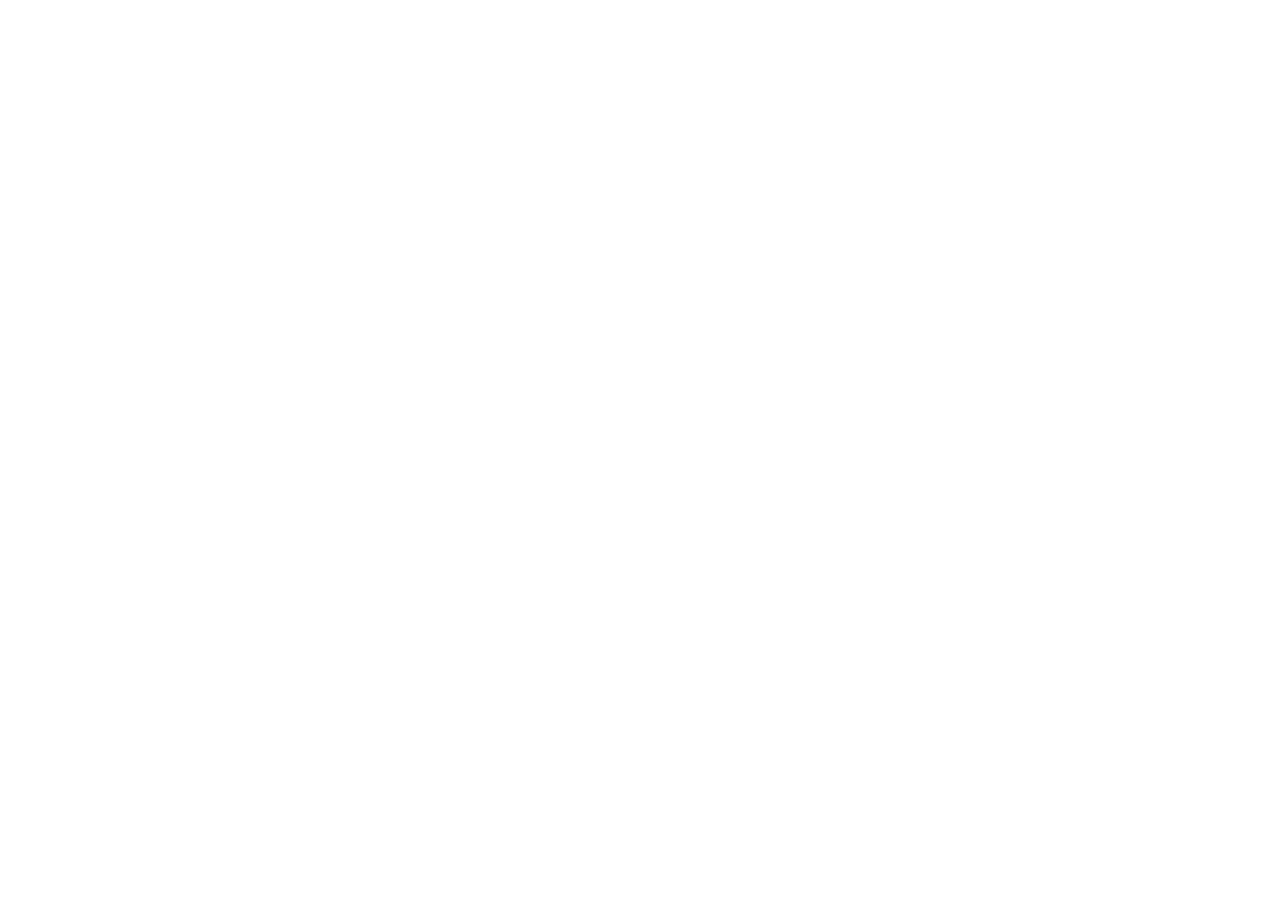
==== pages/cv.html @ 525a6a10 "import files and folders" ====
<!DOCTYPE html>
<html lang="en">
  <head>
    <meta charset="UTF-8" />
    <meta http-equiv="X-UA-Compatible" content="IE=edge" />
    <meta name="viewport" content="width=device-width, initial-scale=1.0" />
    <title>CV</title>
  </head>
  <body></body>
</html>
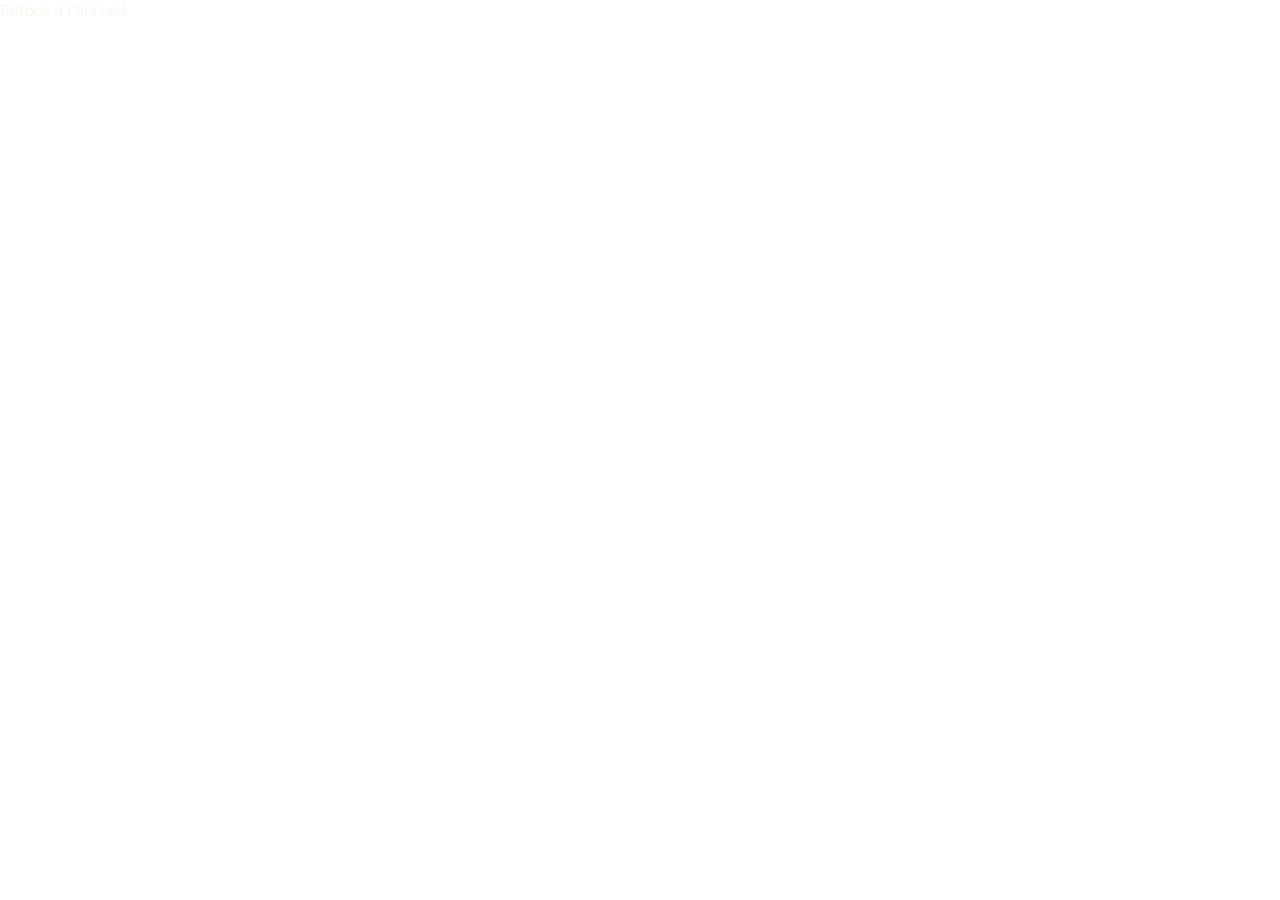
==== commit 2f75020d: "New init" ====
--- a/pages/cv.html
+++ b/pages/cv.html
@@ -5,6 +5,11 @@
     <meta http-equiv="X-UA-Compatible" content="IE=edge" />
     <meta name="viewport" content="width=device-width, initial-scale=1.0" />
     <title>CV</title>
+    <link rel="stylesheet" href="../assets/css/style.css" />
   </head>
-  <body></body>
+  <body>
+    <nav><a href="../index.html">Retour à l'accueil</a></nav>
+    <embed src="../assets/files/CV Olivier Nolibois stg clickable.pdf"
+    width="800px" height="2100px type='CV Developpeur Web Olivier Nolibois' />
+  </body>
 </html>
--- a/assets/css/style.css
+++ b/assets/css/style.css
@@ -0,0 +1,536 @@
+@import url("https://fonts.googleapis.com/css2?family=Exo&display=swap");
+header nav ul, header nav #nav-container, header #productions-container #cards, .social-icons, main #about-container, main #about-container #about .langages-icons, main #contact-container, footer #footer-top {
+  display: flex;
+  justify-content: space-around;
+  align-items: center;
+}
+
+body .h2, .social-icons div, .social-icons div a, main #about-container #picture {
+  display: flex;
+  justify-content: center;
+  align-items: center;
+}
+
+header nav, header #productions-container, header #productions-container #cards .description, header #productions-container #cards #card-1, header #productions-container #cards #card-2, header #productions-container #cards #card-3, main #about-container #about, main #about-container #about > div:nth-child(3), main #contact-container #contact {
+  display: flex;
+  flex-direction: column;
+  justify-content: space-evenly;
+}
+
+* {
+  margin: 0;
+  padding: 0;
+  scroll-behavior: smooth;
+}
+
+body {
+  font-family: "Exo", sans-serif;
+}
+
+body li {
+  list-style-type: none;
+}
+
+body a {
+  text-decoration: none;
+  color: #f8f8f1;
+}
+
+body h1 {
+  font-size: 1.8rem;
+}
+
+body .h2 {
+  margin: 0 auto 5vh;
+  justify-content: start;
+  background: #f8f8f1;
+  border-radius: 20px;
+  height: 35px;
+  width: 300px;
+}
+
+body h2 {
+  font-size: 1.2rem;
+}
+
+body hr {
+  width: 100%;
+  height: 1px;
+}
+
+/*///////////////// HEADER /////////////////*/
+header {
+  min-height: 100vh;
+}
+
+header nav {
+  position: relative;
+  z-index: 1;
+  padding: 20px 0;
+  width: 100%;
+  background: #003366;
+  color: #f8f8f1;
+  text-align: center;
+  align-items: center;
+  box-shadow: 0 8px 23px 13px rgba(0, 51, 102, 0.49);
+  /* hr {
+      position: absolute;
+      content: "";
+      width: 100%;
+      top: 46%;
+      height: 3px;
+      box-shadow: 0 20px 10px -7px $color-3;
+    } */
+}
+
+header nav img {
+  height: 50px;
+  padding: 20px 0;
+  position: relative;
+  z-index: 1;
+}
+
+header nav .hr-container {
+  position: relative;
+  width: 100%;
+}
+
+header nav hr {
+  position: absolute;
+  content: "";
+  width: 100%;
+  top: 46%;
+  height: 3px;
+  border: none;
+  background: linear-gradient(90deg, #003366 0%, #4781bf 50%, #003366 100%);
+}
+
+header nav ul {
+  width: 65%;
+  min-width: 400px;
+}
+
+header nav #nav-container {
+  padding: 0 15%;
+  width: 100%;
+  box-sizing: border-box;
+}
+
+header nav #nav-container li {
+  position: relative;
+}
+
+header nav #nav-container li::after {
+  position: absolute;
+  content: "";
+  height: 3px;
+  width: 0;
+  text-align: center;
+  border: none;
+  background: linear-gradient(90deg, #003366 0%, #4781bf 50%, #003366 100%);
+  top: 28px;
+  left: 0;
+  transition: 0.5s ease;
+}
+
+header nav #nav-container li:hover::after {
+  width: 100%;
+}
+
+header nav .social-icons {
+  width: 30%;
+  min-width: 110px;
+}
+
+header #productions-container {
+  position: relative;
+  z-index: 0;
+  min-height: 560px;
+  background: #c8e5f7;
+  align-items: start;
+  padding: 7vh 7%;
+}
+
+header #productions-container * {
+  color: black;
+}
+
+header #productions-container .h2 {
+  box-shadow: 0 14px 9px -7px rgba(0, 51, 102, 0.49);
+}
+
+header #productions-container h2 {
+  margin: 0 auto;
+}
+
+header #productions-container #cards {
+  width: 100%;
+  justify-content: space-evenly;
+  flex-wrap: wrap;
+  align-items: start;
+}
+
+header #productions-container #cards > * {
+  min-width: 300px;
+  width: 25%;
+  padding: 20px;
+}
+
+header #productions-container #cards .description {
+  padding-top: 20px;
+  align-items: center;
+}
+
+header #productions-container #cards .description p {
+  padding: 20px 0;
+}
+
+header #productions-container #cards #card-1 {
+  /* HTML's architecture to respect: 
+  <div id="card-1">
+    <a href="https://exemple.com/" target="_blank">
+      <div class="thumbnail"></div>
+      <div class="description">
+        <h3>"Title"</h3>
+        <p>...write a description...</p>
+        <div>
+          <i class="fab fa-..."></i>
+          <i class="fab fa-...-alt"></i>
+        </div>
+      </div>
+    </a>
+  </div>
+  */
+}
+
+header #productions-container #cards #card-1 .thumbnail {
+  width: 100%;
+  height: 200px;
+  border-radius: 20px;
+  background: url("../img/pyrenees_small.png") center/cover;
+}
+
+header #productions-container #cards #card-1 i {
+  font-size: 3rem;
+  color: #4781bf;
+}
+
+header #productions-container #cards #card-2 {
+  /* HTML's architecture to respect: 
+  <div id="card-1">
+    <a href="https://exemple.com/" target="_blank">
+      <div class="thumbnail"></div>
+      <div class="description">
+        <h3>"Title"</h3>
+        <p>...write a description...</p>
+        <div>
+          <i class="fab fa-..."></i>
+          <i class="fab fa-...-alt"></i>
+        </div>
+      </div>
+    </a>
+  </div>
+  */
+}
+
+header #productions-container #cards #card-2 .thumbnail {
+  width: 100%;
+  height: 200px;
+  border-radius: 20px;
+  background: url("../img/gaming_campus_small.png") center/cover;
+}
+
+header #productions-container #cards #card-2 i {
+  font-size: 3rem;
+  color: #4781bf;
+}
+
+header #productions-container #cards #card-3 {
+  /* HTML's architecture to respect: 
+  <div id="card-1">
+    <a href="https://exemple.com/" target="_blank">
+      <div class="thumbnail"></div>
+      <div class="description">
+        <h3>"Title"</h3>
+        <p>...write a description...</p>
+        <div>
+          <i class="fab fa-..."></i>
+          <i class="fab fa-...-alt"></i>
+        </div>
+      </div>
+    </a>
+  </div>
+  */
+}
+
+header #productions-container #cards #card-3 .thumbnail {
+  width: 100%;
+  height: 200px;
+  border-radius: 20px;
+  background: url("#") center/cover;
+}
+
+header #productions-container #cards #card-3 i {
+  font-size: 3rem;
+  color: #4781bf;
+}
+
+header #productions-container #cards a {
+  height: 100%;
+  width: 100%;
+}
+
+.social-icons .linkedin-icon:hover,
+.social-icons .tumblr-icon:hover {
+  box-shadow: 0 0 3px 4px rgba(248, 248, 248, 0.37);
+}
+
+.social-icons div {
+  width: 30px;
+  height: 30px;
+  color: #003366;
+  background: #f8f8f1;
+  border-radius: 50%;
+  position: relative;
+  transition: 0.4s ease;
+}
+
+.social-icons div a {
+  width: 100%;
+  height: 100%;
+}
+
+.social-icons div:nth-child(1):hover > a svg {
+  position: absolute;
+  transform: translate(20%, -20%);
+  height: 21px;
+}
+
+.social-icons div svg {
+  height: 17px;
+  color: #003366;
+  transition: all 0.4s ease;
+}
+
+/*/////////////////// MAIN /////////////////////*/
+main {
+  /****************** ABOUT **************/
+  /****************** CONTACT **************/
+}
+
+main .shadow {
+  position: absolute;
+  content: "";
+  z-index: 0;
+  height: 15px;
+  width: 300px;
+  border-radius: 0 0 0 20px;
+  box-shadow: 9px 17px 9px 0px rgba(0, 51, 102, 0.11), 32px 8px 13px 4px rgba(0, 51, 102, 0.21);
+  top: 12px;
+  transform: rotate(-4deg);
+}
+
+main #about-container {
+  padding: 0 7%;
+  height: 58.75vw;
+  width: 100%;
+  background: #7ab9f0;
+  box-sizing: border-box;
+}
+
+main #about-container #picture {
+  height: 100%;
+}
+
+main #about-container #picture img {
+  height: 70%;
+  background: #f8f8f1;
+}
+
+main #about-container #about {
+  justify-content: space-between;
+  height: 70%;
+  width: 50%;
+  position: relative;
+}
+
+main #about-container #about .h2 {
+  margin: 0;
+  width: 126%;
+  text-align: start;
+  border-radius: 20px 0 0 20px;
+  box-shadow: none;
+  z-index: 1;
+}
+
+main #about-container #about .h2 h2 {
+  margin: 0 30px;
+}
+
+main #about-container #about > div:nth-child(3) {
+  height: 80%;
+  justify-content: space-between;
+}
+
+main #about-container #about .tools {
+  font-size: 1rem;
+  font-weight: bold;
+}
+
+main #about-container #about .langages-icons {
+  background: #c8e5f7;
+  border-radius: 20px;
+  height: 65px;
+}
+
+main #about-container #about .langages-icons img {
+  height: 40px;
+}
+
+main #contact-container {
+  padding: 0 7%;
+  height: 58.75vw;
+  width: 100%;
+  background: #c8e5f7;
+  box-sizing: border-box;
+}
+
+main #contact-container #map {
+  width: 20.83vw;
+  height: 70%;
+  background: url(../img/map_BX.png) center/cover;
+}
+
+main #contact-container #contact {
+  justify-content: space-between;
+  height: 70%;
+  width: 50%;
+  box-sizing: border-box;
+  position: relative;
+}
+
+main #contact-container #contact .h2 {
+  margin: 0;
+  width: 143%;
+  position: relative;
+  z-index: 1;
+  border-radius: 0 20px 20px 0;
+  justify-content: flex-end;
+  transform: translateX(-30%);
+}
+
+main #contact-container #contact .h2 h2 {
+  margin: 0 30px;
+  width: unset;
+}
+
+main #contact-container #contact .shadow {
+  transform: rotateY(180deg) rotate(-4deg);
+  right: 0;
+  height: 12px;
+  width: 200px;
+  top: 13px;
+}
+
+main #contact-container #contact form {
+  padding-top: 10%;
+  height: 100%;
+  display: grid;
+  grid-template-columns: 1fr 1fr;
+  grid-template-rows: 10% 10% 15% 38% 13%;
+  grid-gap: 3%;
+  grid-template-areas: "u-n f-n" "email phone" "subject subject" "message message" "btn btn";
+}
+
+main #contact-container #contact form label,
+main #contact-container #contact form input,
+main #contact-container #contact form textarea,
+main #contact-container #contact form button {
+  padding: 0 20px;
+  border: none;
+  transition: 0.7s;
+}
+
+main #contact-container #contact form label:focus,
+main #contact-container #contact form input:focus,
+main #contact-container #contact form textarea:focus,
+main #contact-container #contact form button:focus {
+  padding: 0 20px;
+  box-shadow: 0 0 8px 0 #4781bf;
+  outline: none;
+}
+
+main #contact-container #contact form #user-name {
+  grid-area: u-n;
+  border-top-left-radius: 20px;
+}
+
+main #contact-container #contact form #first-name {
+  grid-area: f-n;
+  border-top-right-radius: 20px;
+}
+
+main #contact-container #contact form #email {
+  grid-area: email;
+}
+
+main #contact-container #contact form #phone {
+  grid-area: phone;
+}
+
+main #contact-container #contact form #subject {
+  grid-area: subject;
+}
+
+main #contact-container #contact form #message {
+  grid-area: message;
+  padding-top: 10px;
+}
+
+main #contact-container #contact form button {
+  grid-area: btn;
+  border-radius: 0 0 20px 20px;
+  background: #4781bf;
+  color: #f8f8f1;
+  cursor: pointer;
+}
+
+/*////////////////// FOOTER  //////////////////*/
+footer {
+  background: #003366;
+  padding: 10px 40px;
+  position: relative;
+}
+
+footer hr {
+  position: absolute;
+  content: "";
+  width: 100%;
+  top: 70%;
+  height: 1px;
+  border: none;
+  background: linear-gradient(90deg, #003366 0%, #4781bf 50%, #003366 100%);
+}
+
+footer #footer-top {
+  padding: 20px 0;
+}
+
+footer #footer-top img {
+  height: 80px;
+}
+
+footer #footer-top .social-icons {
+  width: 10vw;
+}
+
+footer #author {
+  text-align: right;
+  color: #f8f8f1;
+  padding: 20px 0;
+}
+
+footer #author a {
+  color: #7ab9f0;
+}
+/*# sourceMappingURL=style.css.map */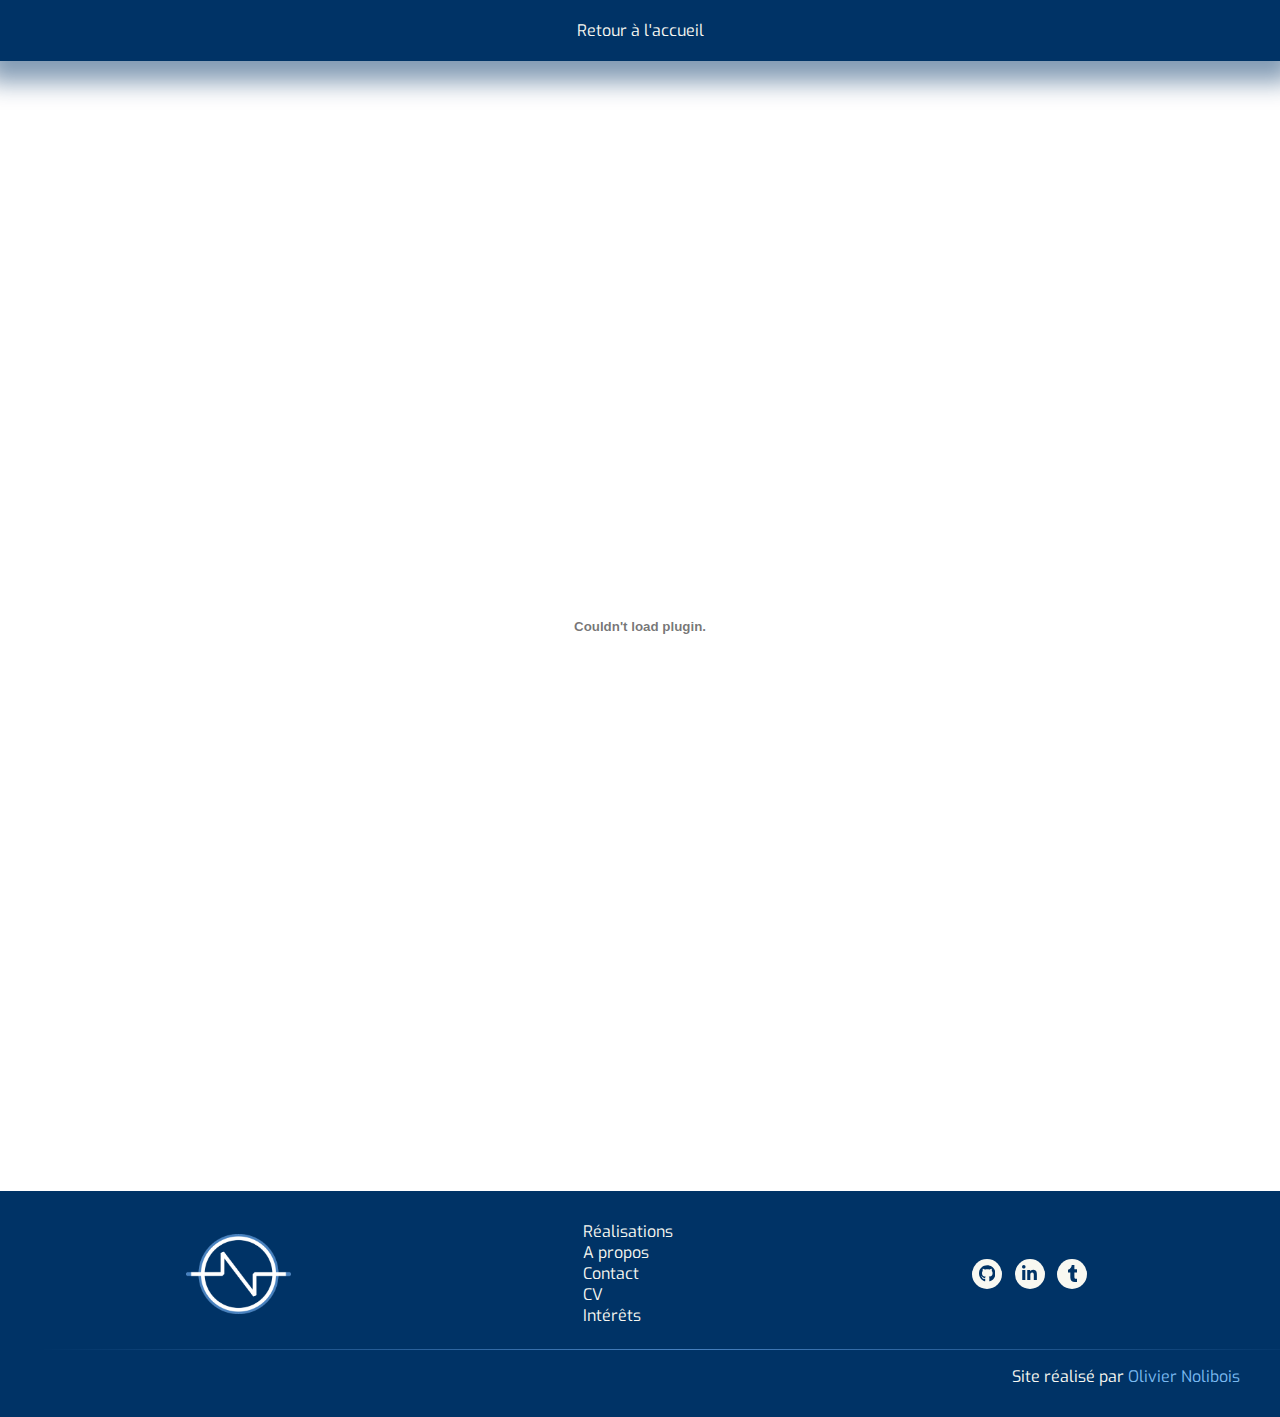
==== commit 98c0142d: "page CV.html + nav + footer" ====
--- a/pages/cv.html
+++ b/pages/cv.html
@@ -8,8 +8,94 @@
     <link rel="stylesheet" href="../assets/css/style.css" />
   </head>
   <body>
-    <nav><a href="../index.html">Retour à l'accueil</a></nav>
-    <embed src="../assets/files/CV Olivier Nolibois stg clickable.pdf"
-    width="800px" height="2100px type='CV Developpeur Web Olivier Nolibois' />
+    <header>
+      <nav id="cv"><a href="../index.html">Retour à l'accueil</a></nav>
+    </header>
+
+    <section id="pdf">
+      <embed
+        src="../assets/files/CV Olivier Nolibois stg clickable.pdf"
+        width="700"
+        height="1050"
+        type="application/pdf"
+      />
+    </section>
+
+    <footer>
+      <div id="footer-nav">
+        <div id="footer-top">
+          <img src="../assets/img/Logo_ON_2.png" alt="Logo Portfolio">
+          <ul>
+            <li><a href="#productions-container">Réalisations</a></li>
+            <li><a href="#about-container">A propos</a></li>
+            <li><a href="#contact-container">Contact</a></li>
+            <li><a href="">CV</a></li>
+            <li><a href="">Intérêts</a></li>
+          </ul>
+        
+          <div class="social-icons">
+            <div class="github-icon">
+              <a href="https://github.com/Nolibois" target="_blank"
+                ><svg
+                  aria-hidden="true"
+                  focusable="false"
+                  data-prefix="fab"
+                  data-icon="github"
+                  class="svg-inline--fa fa-github fa-w-16"
+                  role="img"
+                  xmlns="http://www.w3.org/2000/svg"
+                  viewBox="0 0 496 512"
+                >
+                  <path
+                    fill="currentColor"
+                    d="M165.9 397.4c0 2-2.3 3.6-5.2 3.6-3.3.3-5.6-1.3-5.6-3.6 0-2 2.3-3.6 5.2-3.6 3-.3 5.6 1.3 5.6 3.6zm-31.1-4.5c-.7 2 1.3 4.3 4.3 4.9 2.6 1 5.6 0 6.2-2s-1.3-4.3-4.3-5.2c-2.6-.7-5.5.3-6.2 2.3zm44.2-1.7c-2.9.7-4.9 2.6-4.6 4.9.3 2 2.9 3.3 5.9 2.6 2.9-.7 4.9-2.6 4.6-4.6-.3-1.9-3-3.2-5.9-2.9zM244.8 8C106.1 8 0 113.3 0 252c0 110.9 69.8 205.8 169.5 239.2 12.8 2.3 17.3-5.6 17.3-12.1 0-6.2-.3-40.4-.3-61.4 0 0-70 15-84.7-29.8 0 0-11.4-29.1-27.8-36.6 0 0-22.9-15.7 1.6-15.4 0 0 24.9 2 38.6 25.8 21.9 38.6 58.6 27.5 72.9 20.9 2.3-16 8.8-27.1 16-33.7-55.9-6.2-112.3-14.3-112.3-110.5 0-27.5 7.6-41.3 23.6-58.9-2.6-6.5-11.1-33.3 2.6-67.9 20.9-6.5 69 27 69 27 20-5.6 41.5-8.5 62.8-8.5s42.8 2.9 62.8 8.5c0 0 48.1-33.6 69-27 13.7 34.7 5.2 61.4 2.6 67.9 16 17.7 25.8 31.5 25.8 58.9 0 96.5-58.9 104.2-114.8 110.5 9.2 7.9 17 22.9 17 46.4 0 33.7-.3 75.4-.3 83.6 0 6.5 4.6 14.4 17.3 12.1C428.2 457.8 496 362.9 496 252 496 113.3 383.5 8 244.8 8zM97.2 352.9c-1.3 1-1 3.3.7 5.2 1.6 1.6 3.9 2.3 5.2 1 1.3-1 1-3.3-.7-5.2-1.6-1.6-3.9-2.3-5.2-1zm-10.8-8.1c-.7 1.3.3 2.9 2.3 3.9 1.6 1 3.6.7 4.3-.7.7-1.3-.3-2.9-2.3-3.9-2-.6-3.6-.3-4.3.7zm32.4 35.6c-1.6 1.3-1 4.3 1.3 6.2 2.3 2.3 5.2 2.6 6.5 1 1.3-1.3.7-4.3-1.3-6.2-2.2-2.3-5.2-2.6-6.5-1zm-11.4-14.7c-1.6 1-1.6 3.6 0 5.9 1.6 2.3 4.3 3.3 5.6 2.3 1.6-1.3 1.6-3.9 0-6.2-1.4-2.3-4-3.3-5.6-2z"
+                  ></path>
+                </svg>
+              </a>
+            </div>
+            <div class="linkedin-icon">
+              <a href="https://www.linkedin.com/in/olivier-nolibois-306064165" target="_blank"
+                ><svg
+                  aria-hidden="true"
+                  focusable="false"
+                  data-prefix="fab"
+                  data-icon="linkedin-in"
+                  class="svg-inline--fa fa-linkedin-in fa-w-14"
+                  role="img"
+                  xmlns="http://www.w3.org/2000/svg"
+                  viewBox="0 0 448 512"
+                >
+                  <path
+                    fill="currentColor"
+                    d="M100.28 448H7.4V148.9h92.88zM53.79 108.1C24.09 108.1 0 83.5 0 53.8a53.79 53.79 0 0 1 107.58 0c0 29.7-24.1 54.3-53.79 54.3zM447.9 448h-92.68V302.4c0-34.7-.7-79.2-48.29-79.2-48.29 0-55.69 37.7-55.69 76.7V448h-92.78V148.9h89.08v40.8h1.3c12.4-23.5 42.69-48.3 87.88-48.3 94 0 111.28 61.9 111.28 142.3V448z"
+                  ></path>
+                </svg>
+              </a>
+            </div>
+            <div class="tumblr-icon">
+              <a href="https://nolivsansnoyau.tumblr.com/" target="_blank"
+                ><svg
+                  xmlns="http://www.w3.org/2000/svg"
+                  viewBox="0 0 90.21 159.34"
+                >
+                  <g id="Calque_2" data-name="Calque 2">
+                    <g id="Layer_1" data-name="Layer 1">
+                      <path
+                        fill="currentColor"
+                        d="M63.6,159.34c-24,0-41.82-12.33-41.82-41.82V70.28H0V44.7C24,38.48,34,17.86,35.14,0H60V40.56h29V70.28H60v41.13C60,123.74,66.25,128,76.16,128h14v31.34Z"
+                      />
+                    </g>
+                  </g>
+                </svg>
+              </a>
+            </div>
+          </div>
+        </div>
+
+        <hr>
+      <div id="author">
+        <p>Site réalisé par <a href="#">Olivier Nolibois</a></p>
+      </div>
+    </footer>
   </body>
 </html>
--- a/assets/css/style.css
+++ b/assets/css/style.css
@@ -1,5 +1,5 @@
 @import url("https://fonts.googleapis.com/css2?family=Exo&display=swap");
-header nav ul, header nav #nav-container, header #productions-container #cards, .social-icons, main #about-container, main #about-container #about .langages-icons, main #contact-container, footer #footer-top {
+header nav ul, header nav #nav-container, #productions-container #cards, .social-icons, main #about-container, main #about-container #about .langages-icons, main #contact-container, footer #footer-top {
   display: flex;
   justify-content: space-around;
   align-items: center;
@@ -11,7 +11,7 @@
   align-items: center;
 }
 
-header nav, header #productions-container, header #productions-container #cards .description, header #productions-container #cards #card-1, header #productions-container #cards #card-2, header #productions-container #cards #card-3, main #about-container #about, main #about-container #about > div:nth-child(3), main #contact-container #contact {
+header nav, #productions-container, #productions-container #cards .description, #productions-container #cards #card-1, #productions-container #cards #card-2, #productions-container #cards #card-3, #productions-container #cards #card-4, main #about-container #about, main #about-container #about > div:nth-child(3), main #contact-container #contact {
   display: flex;
   flex-direction: column;
   justify-content: space-evenly;
@@ -59,10 +59,6 @@
 }
 
 /*///////////////// HEADER /////////////////*/
-header {
-  min-height: 100vh;
-}
-
 header nav {
   position: relative;
   z-index: 1;
@@ -142,7 +138,18 @@
   min-width: 110px;
 }
 
-header #productions-container {
+header #cv {
+  background: #003366;
+}
+
+#pdf {
+  display: flex;
+  flex-direction: column;
+  align-items: center;
+  margin: 40px 0;
+}
+
+#productions-container {
   position: relative;
   z-index: 0;
   min-height: 560px;
@@ -151,41 +158,41 @@
   padding: 7vh 7%;
 }
 
-header #productions-container * {
+#productions-container * {
   color: black;
 }
 
-header #productions-container .h2 {
+#productions-container .h2 {
   box-shadow: 0 14px 9px -7px rgba(0, 51, 102, 0.49);
 }
 
-header #productions-container h2 {
+#productions-container h2 {
   margin: 0 auto;
 }
 
-header #productions-container #cards {
+#productions-container #cards {
   width: 100%;
   justify-content: space-evenly;
   flex-wrap: wrap;
   align-items: start;
 }
 
-header #productions-container #cards > * {
+#productions-container #cards > * {
   min-width: 300px;
   width: 25%;
   padding: 20px;
 }
 
-header #productions-container #cards .description {
+#productions-container #cards .description {
   padding-top: 20px;
   align-items: center;
 }
 
-header #productions-container #cards .description p {
+#productions-container #cards .description p {
   padding: 20px 0;
 }
 
-header #productions-container #cards #card-1 {
+#productions-container #cards #card-1 {
   /* HTML's architecture to respect: 
   <div id="card-1">
     <a href="https://exemple.com/" target="_blank">
@@ -203,19 +210,19 @@
   */
 }
 
-header #productions-container #cards #card-1 .thumbnail {
+#productions-container #cards #card-1 .thumbnail {
   width: 100%;
   height: 200px;
   border-radius: 20px;
   background: url("../img/pyrenees_small.png") center/cover;
 }
 
-header #productions-container #cards #card-1 i {
+#productions-container #cards #card-1 i {
   font-size: 3rem;
   color: #4781bf;
 }
 
-header #productions-container #cards #card-2 {
+#productions-container #cards #card-2 {
   /* HTML's architecture to respect: 
   <div id="card-1">
     <a href="https://exemple.com/" target="_blank">
@@ -233,19 +240,19 @@
   */
 }
 
-header #productions-container #cards #card-2 .thumbnail {
+#productions-container #cards #card-2 .thumbnail {
   width: 100%;
   height: 200px;
   border-radius: 20px;
   background: url("../img/gaming_campus_small.png") center/cover;
 }
 
-header #productions-container #cards #card-2 i {
+#productions-container #cards #card-2 i {
   font-size: 3rem;
   color: #4781bf;
 }
 
-header #productions-container #cards #card-3 {
+#productions-container #cards #card-3 {
   /* HTML's architecture to respect: 
   <div id="card-1">
     <a href="https://exemple.com/" target="_blank">
@@ -263,19 +270,49 @@
   */
 }
 
-header #productions-container #cards #card-3 .thumbnail {
+#productions-container #cards #card-3 .thumbnail {
+  width: 100%;
+  height: 200px;
+  border-radius: 20px;
+  background: url("../img/Print_3D.png") center/cover;
+}
+
+#productions-container #cards #card-3 i {
+  font-size: 3rem;
+  color: #4781bf;
+}
+
+#productions-container #cards #card-4 {
+  /* HTML's architecture to respect: 
+  <div id="card-1">
+    <a href="https://exemple.com/" target="_blank">
+      <div class="thumbnail"></div>
+      <div class="description">
+        <h3>"Title"</h3>
+        <p>...write a description...</p>
+        <div>
+          <i class="fab fa-..."></i>
+          <i class="fab fa-...-alt"></i>
+        </div>
+      </div>
+    </a>
+  </div>
+  */
+}
+
+#productions-container #cards #card-4 .thumbnail {
   width: 100%;
   height: 200px;
   border-radius: 20px;
   background: url("#") center/cover;
 }
 
-header #productions-container #cards #card-3 i {
+#productions-container #cards #card-4 i {
   font-size: 3rem;
   color: #4781bf;
 }
 
-header #productions-container #cards a {
+#productions-container #cards a {
   height: 100%;
   width: 100%;
 }
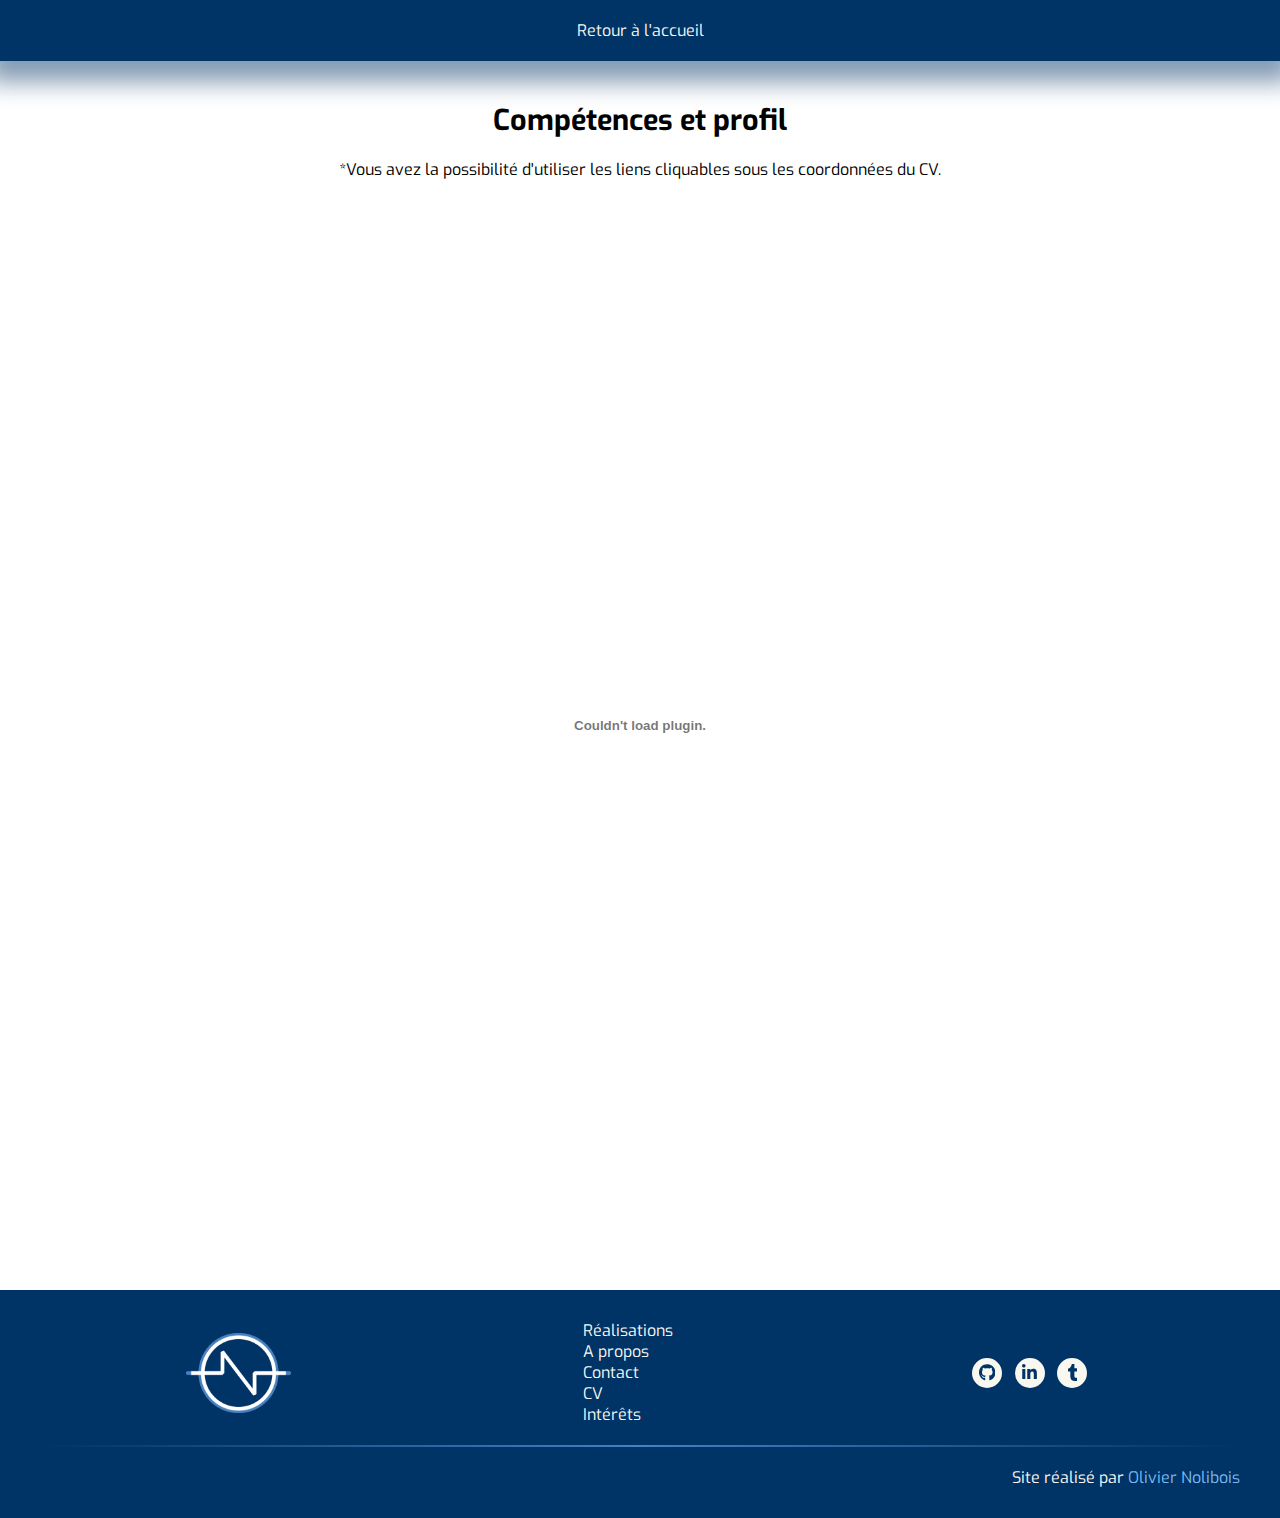
==== commit cc8cd754: "Page Hobbies begin" ====
--- a/pages/cv.html
+++ b/pages/cv.html
@@ -9,12 +9,14 @@
   </head>
   <body>
     <header>
-      <nav id="cv"><a href="../index.html">Retour à l'accueil</a></nav>
+      <nav class="others_pages"><a href="../index.html">Retour à l'accueil</a></nav>
     </header>
 
     <section id="pdf">
+      <h1>Compétences et profil</h1>
+      <p>*Vous avez la possibilité d'utiliser les liens cliquables sous les coordonnées du CV.</p>
       <embed
-        src="../assets/files/CV Olivier Nolibois stg clickable.pdf"
+        src="../assets/files/CV Olivier Nolibois 04_21 v2 clickable.pdf"
         width="700"
         height="1050"
         type="application/pdf"
--- a/assets/css/style.css
+++ b/assets/css/style.css
@@ -1,5 +1,6 @@
+@charset "UTF-8";
 @import url("https://fonts.googleapis.com/css2?family=Exo&display=swap");
-header nav ul, header nav #nav-container, #productions-container #cards, .social-icons, main #about-container, main #about-container #about .langages-icons, main #contact-container, footer #footer-top {
+header nav ul, header nav #nav-container, #productions-container #cards, .social-icons, main #about-container #tools .langages-icons, main #contact-container, footer #footer-nav #footer-top {
   display: flex;
   justify-content: space-around;
   align-items: center;
@@ -11,12 +12,27 @@
   align-items: center;
 }
 
-header nav, #productions-container, #productions-container #cards .description, #productions-container #cards #card-1, #productions-container #cards #card-2, #productions-container #cards #card-3, #productions-container #cards #card-4, main #about-container #about, main #about-container #about > div:nth-child(3), main #contact-container #contact {
+header nav, #productions-container, #productions-container #cards .description, #productions-container #cards #card-1, #productions-container #cards #card-2, #productions-container #cards #card-3, #productions-container #cards #card-4, main #about-container #about, main #about-container #about > div:nth-child(3), main #about-container #tools, main #contact-container #contact {
   display: flex;
   flex-direction: column;
   justify-content: space-evenly;
 }
 
+/* HTML's architecture to respect: 
+  <div id="card-1">
+    <a href="https://exemple.com/" target="_blank">
+      <div class="thumbnail"></div>
+      <div class="description">
+        <h3>"Title"</h3>
+        <p>...write a description...</p>
+        <div>
+          <i class="fab fa-..."></i>
+          <i class="fab fa-...-alt"></i>
+        </div>
+      </div>
+    </a>
+  </div>
+  */
 * {
   margin: 0;
   padding: 0;
@@ -25,6 +41,7 @@
 
 body {
   font-family: "Exo", sans-serif;
+  min-height: 100vh;
 }
 
 body li {
@@ -69,14 +86,6 @@
   text-align: center;
   align-items: center;
   box-shadow: 0 8px 23px 13px rgba(0, 51, 102, 0.49);
-  /* hr {
-      position: absolute;
-      content: "";
-      width: 100%;
-      top: 46%;
-      height: 3px;
-      box-shadow: 0 20px 10px -7px $color-3;
-    } */
 }
 
 header nav img {
@@ -138,11 +147,12 @@
   min-width: 110px;
 }
 
-header #cv {
+header .others_pages {
   background: #003366;
 }
 
-#pdf {
+#pdf,
+#hobbies {
   display: flex;
   flex-direction: column;
   align-items: center;
@@ -192,24 +202,6 @@
   padding: 20px 0;
 }
 
-#productions-container #cards #card-1 {
-  /* HTML's architecture to respect: 
-  <div id="card-1">
-    <a href="https://exemple.com/" target="_blank">
-      <div class="thumbnail"></div>
-      <div class="description">
-        <h3>"Title"</h3>
-        <p>...write a description...</p>
-        <div>
-          <i class="fab fa-..."></i>
-          <i class="fab fa-...-alt"></i>
-        </div>
-      </div>
-    </a>
-  </div>
-  */
-}
-
 #productions-container #cards #card-1 .thumbnail {
   width: 100%;
   height: 200px;
@@ -222,24 +214,6 @@
   color: #4781bf;
 }
 
-#productions-container #cards #card-2 {
-  /* HTML's architecture to respect: 
-  <div id="card-1">
-    <a href="https://exemple.com/" target="_blank">
-      <div class="thumbnail"></div>
-      <div class="description">
-        <h3>"Title"</h3>
-        <p>...write a description...</p>
-        <div>
-          <i class="fab fa-..."></i>
-          <i class="fab fa-...-alt"></i>
-        </div>
-      </div>
-    </a>
-  </div>
-  */
-}
-
 #productions-container #cards #card-2 .thumbnail {
   width: 100%;
   height: 200px;
@@ -252,24 +226,6 @@
   color: #4781bf;
 }
 
-#productions-container #cards #card-3 {
-  /* HTML's architecture to respect: 
-  <div id="card-1">
-    <a href="https://exemple.com/" target="_blank">
-      <div class="thumbnail"></div>
-      <div class="description">
-        <h3>"Title"</h3>
-        <p>...write a description...</p>
-        <div>
-          <i class="fab fa-..."></i>
-          <i class="fab fa-...-alt"></i>
-        </div>
-      </div>
-    </a>
-  </div>
-  */
-}
-
 #productions-container #cards #card-3 .thumbnail {
   width: 100%;
   height: 200px;
@@ -282,29 +238,11 @@
   color: #4781bf;
 }
 
-#productions-container #cards #card-4 {
-  /* HTML's architecture to respect: 
-  <div id="card-1">
-    <a href="https://exemple.com/" target="_blank">
-      <div class="thumbnail"></div>
-      <div class="description">
-        <h3>"Title"</h3>
-        <p>...write a description...</p>
-        <div>
-          <i class="fab fa-..."></i>
-          <i class="fab fa-...-alt"></i>
-        </div>
-      </div>
-    </a>
-  </div>
-  */
-}
-
 #productions-container #cards #card-4 .thumbnail {
   width: 100%;
   height: 200px;
   border-radius: 20px;
-  background: url("#") center/cover;
+  background: url("../img/Vieux-Téléviseur.gif") center/cover;
 }
 
 #productions-container #cards #card-4 i {
@@ -347,12 +285,6 @@
   height: 17px;
   color: #003366;
   transition: all 0.4s ease;
-}
-
-/*/////////////////// MAIN /////////////////////*/
-main {
-  /****************** ABOUT **************/
-  /****************** CONTACT **************/
 }
 
 main .shadow {
@@ -373,27 +305,37 @@
   width: 100%;
   background: #7ab9f0;
   box-sizing: border-box;
+  display: grid;
+  grid-template-columns: 40% 60%;
+  grid-template-rows: 15% 27% 26% 17% 15%;
+  grid-template-areas: "pict ."+ "pict about"+ "pict about"+ "pict tools"+ "pict .";
 }
 
 main #about-container #picture {
+  grid-area: pict;
   height: 100%;
 }
 
 main #about-container #picture img {
   height: 70%;
   background: #f8f8f1;
+  transform: translateX(-49px) rotate(-3deg);
 }
 
 main #about-container #about {
+  grid-area: about;
   justify-content: space-between;
-  height: 70%;
-  width: 50%;
+  height: 90%;
   position: relative;
 }
 
 main #about-container #about .h2 {
   margin: 0;
-  width: 126%;
+  width: 113.5%;
   text-align: start;
   border-radius: 20px 0 0 20px;
   box-shadow: none;
@@ -405,22 +347,28 @@
 }
 
 main #about-container #about > div:nth-child(3) {
-  height: 80%;
-  justify-content: space-between;
-}
-
-main #about-container #about .tools {
+  height: 77%;
+  justify-content: space-evenly;
+}
+
+main #about-container #tools {
+  grid-area: tools;
+  align-self: flex-end;
   font-size: 1rem;
   font-weight: bold;
 }
 
-main #about-container #about .langages-icons {
+main #about-container #tools h4 {
+  margin-bottom: 10px;
+}
+
+main #about-container #tools .langages-icons {
   background: #c8e5f7;
   border-radius: 20px;
   height: 65px;
 }
 
-main #about-container #about .langages-icons img {
+main #about-container #tools .langages-icons img {
   height: 40px;
 }
 
@@ -476,7 +424,11 @@
   grid-template-columns: 1fr 1fr;
   grid-template-rows: 10% 10% 15% 38% 13%;
   grid-gap: 3%;
-  grid-template-areas: "u-n f-n" "email phone" "subject subject" "message message" "btn btn";
+  grid-template-areas: "u-n f-n"+ "email phone"+ "subject subject"+ "message message"+ "btn btn";
 }
 
 main #contact-container #contact form label,
@@ -532,33 +484,29 @@
   cursor: pointer;
 }
 
-/*////////////////// FOOTER  //////////////////*/
+/*!////////////////// FOOTER  //////////////////*/
 footer {
   background: #003366;
   padding: 10px 40px;
   position: relative;
 }
 
-footer hr {
-  position: absolute;
-  content: "";
-  width: 100%;
-  top: 70%;
-  height: 1px;
+footer #footer-nav #footer-top {
+  padding: 20px 0;
+}
+
+footer #footer-nav #footer-top img {
+  height: 80px;
+}
+
+footer #footer-nav #footer-top .social-icons {
+  width: 10vw;
+}
+
+footer #footer-nav hr {
+  height: 2px;
   border: none;
   background: linear-gradient(90deg, #003366 0%, #4781bf 50%, #003366 100%);
-}
-
-footer #footer-top {
-  padding: 20px 0;
-}
-
-footer #footer-top img {
-  height: 80px;
-}
-
-footer #footer-top .social-icons {
-  width: 10vw;
 }
 
 footer #author {
@@ -570,4 +518,34 @@
 footer #author a {
   color: #7ab9f0;
 }
+
+#pdf p {
+  padding: 20px 0;
+}
+
+/**************** @MEDIA *******************/
+@media screen and (max-width: 900px) {
+  main #about-container {
+    padding: 0 5%;
+    height: 70vw;
+    grid-template-rows: 13% 28% 27% 19% 13%;
+    grid-template-areas: "pict ."+ "pict about"+ "pict about"+ "tools tools"+ ". .";
+  }
+  main #about-container {
+    height: 80vw;
+  }
+  main #about-container #picture {
+    justify-content: flex-start;
+  }
+  main #about-container #picture img {
+    transform: rotate(0);
+  }
+  main #about-container #about .h2 {
+    width: 109.2%;
+  }
+}
 /*# sourceMappingURL=style.css.map */